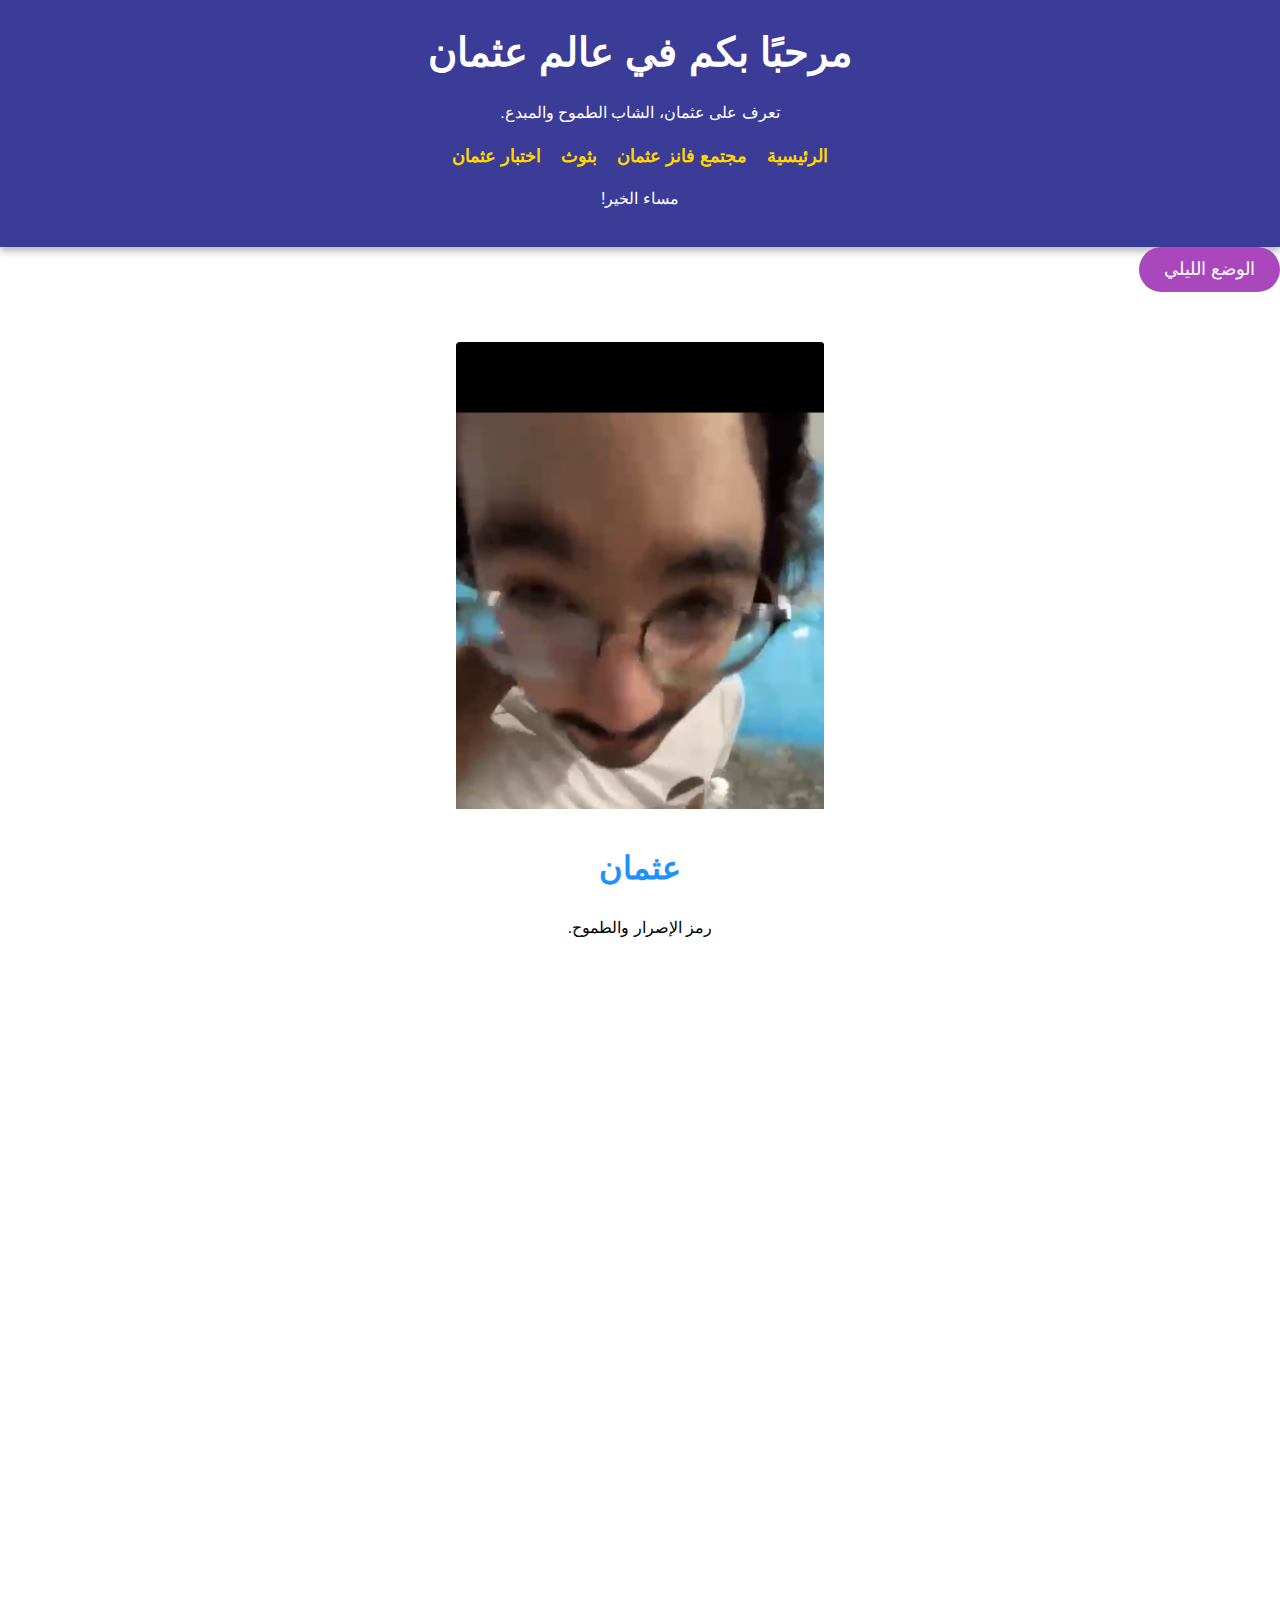
==== index.html @ fd5c9249 "Add files via upload" ====
<!DOCTYPE html>
<html lang="ar" dir="rtl">
<head>
    <meta charset="UTF-8">
    <meta name="viewport" content="width=device-width, initial-scale=1.0">
    <title>عالم عثمان</title>
    <link rel="stylesheet" href="style.css">
</head>
<body>
    
    <header>
        <div class="container">
            <h1>مرحبًا بكم في عالم عثمان</h1>
            <p>تعرف على عثمان، الشاب الطموح والمبدع.</p>
            <nav>
                <ul>
                    <li><a href="#home">الرئيسية</a></li>
                    <li><a href="edit.html">مجتمع فانز عثمان</a></li>
                    <li><a href="live.html">بثوث</a></li>
                    <li><a href="Quiz.html">اختبار عثمان</a></li>
                </ul>
            </nav>
        </div>
    </header>

    <button id="darkModeToggle">الوضع الليلي</button>
    
    <section id="home" class="section">
        <div class="container">
            <img src="1.webp" alt="عثمان" class="profile-img">
            <h2>عثمان</h2>
            <p>رمز الإصرار والطموح.</p>
        </div>
    </section>

    
    <section id="about" class="section">
        <div class="container">
            <h2>من هو عثمان؟</h2>
            <ul>
                <li>العمر: 18 عامًا</li>
                <li>السكن: الخبر</li>
                <li>الدراسة: طالب الجامعه السعوديه الاكترونيه</li>
                <li>الطول: 169 سم</li>
                <li>الهوايات: البرمجة، التصميم، السفر</li>
                <li>الطموح: أن يصبح رائدًا في مجال التقنية</li>
            </ul>
        </div>
    </section>

    
    <section id="gallery" class="section">
        <div class="container">
            <h2>ذكريات عثمان</h2>
            <div class="gallery">
                <img src="1.webp" alt="صورة 1">
                <img src="2.webp" alt="صورة 2">
                <img src="3.png" alt="صورة 3">
                <img src="3.png" alt="صورة 4">
            </div>
        </div>
    </section>


    <section id="paypal" class="section">
        <div class="container">
            <h2>دعم مادي لي عوثامان</h2>
          <li><link rel="stylesheet" href="">صبر انتظر عثمان يرسل لي رقم حسابه</li>
        </div>
    </section>

   
    <section id="contact" class="section">
        <div class="container">
            <h2>تواصل مع عثمان</h2>
            <form>
                <input type="text" placeholder="الاسم" required>
                <input type="email" placeholder="البريد الإلكتروني" required>
                <textarea placeholder="الرسالة" required></textarea>
                <button type="submit">إرسال</button>
            </form>
        </div>
    </section>

    <section id="testimonials" class="section">
        <div class="container">
            <h2>شهادات الزوار</h2>
            <div class="testimonials">
                <p>"عثمان شخصية مميزة وملهمة!"</p>
                <p>"طموح وإبداع لا مثيل له."</p>
                <p>"نتمنى له التوفيق في مسيرته." - زائر من الخبر</p>
            </div>
        </div>
    </section>
    
    <section id="map" class="section">
        <div class="container">
            <h2>موقع الخبر</h2>
            <iframe 
                src="https://www.google.com/maps/embed?pb=!1m18!1m12!1m3!1d3710.1483741194693!2d50.18979831540289!3d26.275002383396026!2m3!1f0!2f0!3f0!3m2!1i1024!2i768!4f13.1!3m3!1m2!1s0x3e49e8150a3b29b1%3A0x4219d59ff784fbe!2sKhobar!5e0!3m2!1sen!2ssa!4v1695740314677!5m2!1sen!2ssa" 
                width="100%" height="450" style="border:0;" allowfullscreen="" loading="lazy" referrerpolicy="no-referrer-when-downgrade">
            </iframe>
        </div>
    </section>
    
    


    <section id="stats" class="section">
        <div class="container">
            <h2>إحصائيات عثمان</h2>
            <div class="stats">
                <div>
                    <h3>120+</h3>
                    <p>مشروع تم إنجازه</p>
                </div>
                <div>
                    <h3>300+</h3>
                    <p>ساعة تعلم</p>
                </div>
                <div>
                    <h3>50+</h3>
                    <p>تفاعل زائر</p>
                </div>
            </div>
        </div>
    </section>
    
    

    <section id="socials" class="section">
        <div class="container">
            <h2>تابع عثمان على مواقع التواصل</h2>
            <div class="social-buttons">
                <a href="https://facebook.com" target="_blank" class="social-btn facebook">Facebook</a>
                <a href="https://twitter.com" target="_blank" class="social-btn twitter">Twitter</a>
                <a href="https://instagram.com" target="_blank" class="social-btn instagram">Instagram</a>
            </div>
        </div>
    </section>
    
    <section id="drawingCanvas" class="section">
        <div class="container">
            <h2>ارسم أو اكتب رسالة لعثمان</h2>
            <canvas id="canvas" width="500" height="300"></canvas>
            <button id="clearCanvas">مسح اللوحة</button>
        </div>
    </section>
    
    <div id="newsTicker">
        <marquee>عثمان يحصل على جائزة أفضل طالب في الكلية التقنية لعام 2024 🎉 | عثمان يخطط لإطلاق مشروع جديد قريبًا 🚀 | زوروا الموقع لمزيد من التحديثات!</marquee>
    </div>

    <section id="clickGame" class="section">
        <div class="container">
            <h2>تحدي النقر السريع</h2>
            <p>كم مرة تستطيع النقر في 10 ثوانٍ؟</p>
            <button id="clickMe">ابدأ</button>
            <p>النقرات: <span id="clickCount">0</span></p>
        </div>
    </section>
    
    <section id="chatbot" class="section">
        <div class="container">
            <h2>تحدث مع عثمان!</h2>
            <div id="chatBox">
                <div id="chatMessages"></div>
                <input type="text" id="chatInput" placeholder="اكتب رسالتك هنا...">
                <button id="sendMessage">إرسال</button>
            </div>
        </div>
    </section>

    <div id="particles-js"></div>

    <div id="game">
        <div id="ball"></div>
    </div>
    
    
    <script>
        const chatMessages = document.getElementById("chatMessages");
        const chatInput = document.getElementById("chatInput");
    
        document.getElementById("sendMessage").addEventListener("click", () => {
            const userMessage = chatInput.value;
            if (userMessage) {
                
                const userBubble = `<div class="message user">${userMessage}</div>`;
                chatMessages.innerHTML += userBubble;
    
                let botReply = "مرحبًا! أنا عثمان، كيف يمكنني مساعدتك؟";
                if (userMessage.includes("هوايتك")) botReply = "هوايتي المفضلة هي تطوير الألعاب!";
                if (userMessage.includes("طموحك")) botReply = "طموحي أن أصبح رائدًا في التقنية!";
                if (userMessage.includes("الخبر")) botReply = "نعم، أعيش في الخبر!";
                if (userMessage.includes("السلام عليكم")) botReply = "عليكم السلام يا اخويي ؟؟؟";
                if (userMessage.includes(" عثمان")) botReply = "دز امها خلاص";
    
                const botBubble = `<div class="message bot">${botReply}</div>`;
                setTimeout(() => {
                    chatMessages.innerHTML += botBubble;
                    chatMessages.scrollTop = chatMessages.scrollHeight;
                }, 500);
    
                chatInput.value = "";
            }
        });
    </script>
    
    <style>
    #chatBox {
        border: 2px solid #1e90ff;
        border-radius: 10px;
        padding: 10px;
        max-width: 400px;
        margin: auto;
    }
    
    #chatMessages {
        max-height: 200px;
        overflow-y: auto;
        margin-bottom: 10px;
    }
    
    .message {
        padding: 10px;
        margin: 5px 0;
        border-radius: 5px;
        font-size: 0.9rem;
    }
    
    .user {
        background: #1e90ff;
        color: #fff;
        text-align: right;
    }
    
    .bot {
        background: #ddd;
        color: #000;
        text-align: left;
    }
    </style>
    
    
    <button id="backToTop" title="العودة إلى الأعلى">↑</button>

 
    
    <script src="script.js"></script>

</body>
</html>
---- style.css ----
body {
    font-family: 'Tajawal', sans-serif;
    margin: 0;
    padding: 0;
    box-sizing: border-box;
    line-height: 1.6;
}

.container {
    width: 90%;
    max-width: 1200px;
    margin: auto;
}


header {
    background: #3b3b98;
    color: #fff;
    padding: 20px 0;
    text-align: center;
    box-shadow: 0 4px 8px rgba(0, 0, 0, 0.3);
}

header h1 {
    font-size: 2.5rem;
    margin: 0;
}

header nav ul {
    list-style: none;
    padding: 0;
    margin: 10px 0 0;
    display: flex;
    justify-content: center;
    gap: 20px;
}

header nav ul li {
    margin: 0;
}

header nav ul li a {
    text-decoration: none;
    color: #ffd700;
    font-size: 1.1rem;
    font-weight: bold;
    transition: color 0.3s ease;
}

header nav ul li a:hover {
    color: #ff4444;
}



.section {
    padding: 50px 0;
    text-align: center;
    opacity: 0;
    transform: translateY(50px);
    transition: all 0.5s ease-in-out;
}

.section.visible {
    opacity: 1;
    transform: translateY(0);
}

.section h2 {
    margin-bottom: 20px;
    font-size: 2rem;
    color: #1e90ff;
}


.gallery {
    display: flex;
    justify-content: center;
    gap: 20px;
}

.gallery img {
    width: 200px;
    height: 200px;
    object-fit: cover;
    border-radius: 10px;
    transition: transform 0.3s;
}

.gallery img:hover {
    transform: scale(1.1);
}


form {
    max-width: 600px;
    margin: auto;
}

form input,
form textarea,
form button {
    width: 100%;
    margin-bottom: 10px;
    padding: 10px;
    border: 1px solid #ddd;
    border-radius: 5px;
}

form button {
    background: #1e90ff;
    color: #fff;
    font-size: 1.2rem;
    cursor: pointer;
    transition: background 0.3s ease;
}

form button:hover {
    background: #00509e;
}


.stats {
    display: flex;
    justify-content: space-around;
    text-align: center;
}

.stats div {
    margin: 10px;
}

.stats h3 {
    font-size: 2.5rem;
    color: #1e90ff;
}


button {
    padding: 12px 25px;
    background-color: #ab47bc;
    color: white;
    border: none;
    cursor: pointer;
    border-radius: 30px;
    font-size: 1.1rem;
    transition: background-color 0.3s ease, transform 0.3s ease;
}

button:hover {
    background-color: #8e24aa;
    transform: scale(1.05);
}


body.dark-mode {
    background-color: #121212;
    color: #fff;
}

body.dark-mode header {
    background: #333;
}

body.dark-mode button {
    background: #fff;
    color: #333;
}


.counters {
    display: flex;
    justify-content: space-around;
    text-align: center;
}

.counters div {
    margin: 10px;
}

.counters .counter {
    font-size: 2.5rem;
    color: #1e90ff;
}


#backToTop {
    position: fixed;
    bottom: 20px;
    right: 20px;
    display: none;
    background-color: #1e90ff;
    color: white;
    border: none;
    border-radius: 50%;
    width: 40px;
    height: 40px;
    font-size: 1.5rem;
    cursor: pointer;
    box-shadow: 0 2px 5px rgba(0, 0, 0, 0.2);
    transition: background 0.3s ease;
}

#backToTop:hover {
    background-color: #00509e;
}


.social-buttons {
    display: flex;
    justify-content: center;
    gap: 20px;
}

.social-btn {
    text-decoration: none;
    padding: 10px 20px;
    border-radius: 30px;
    font-size: 1rem;
    color: white;
    transition: transform 0.3s ease, box-shadow 0.3s ease;
}

.social-btn.facebook {
    background: #4267B2;
}

.social-btn.twitter {
    background: #1DA1F2;
}

.social-btn.instagram {
    background: linear-gradient(45deg, #FFDC80, #C13584, #E1306C, #FD1D1D);
}

.social-btn:hover {
    transform: scale(1.1);
    box-shadow: 0 4px 15px rgba(0, 0, 0, 0.3);
}


canvas {
    border: 1px solid #ddd;
    display: block;
    margin: 20px auto;
}

#clearCanvas {
    display: block;
    margin: 10px auto;
    padding: 10px 20px;
    background-color: #ff4444;
    color: white;
    border: none;
    border-radius: 5px;
    cursor: pointer;
    transition: background-color 0.3s;
}

#clearCanvas:hover {
    background-color: #cc0000;
}


#particles-js {
    position: fixed;
    width: 100%;
    height: 100%;
    z-index: -1;
}
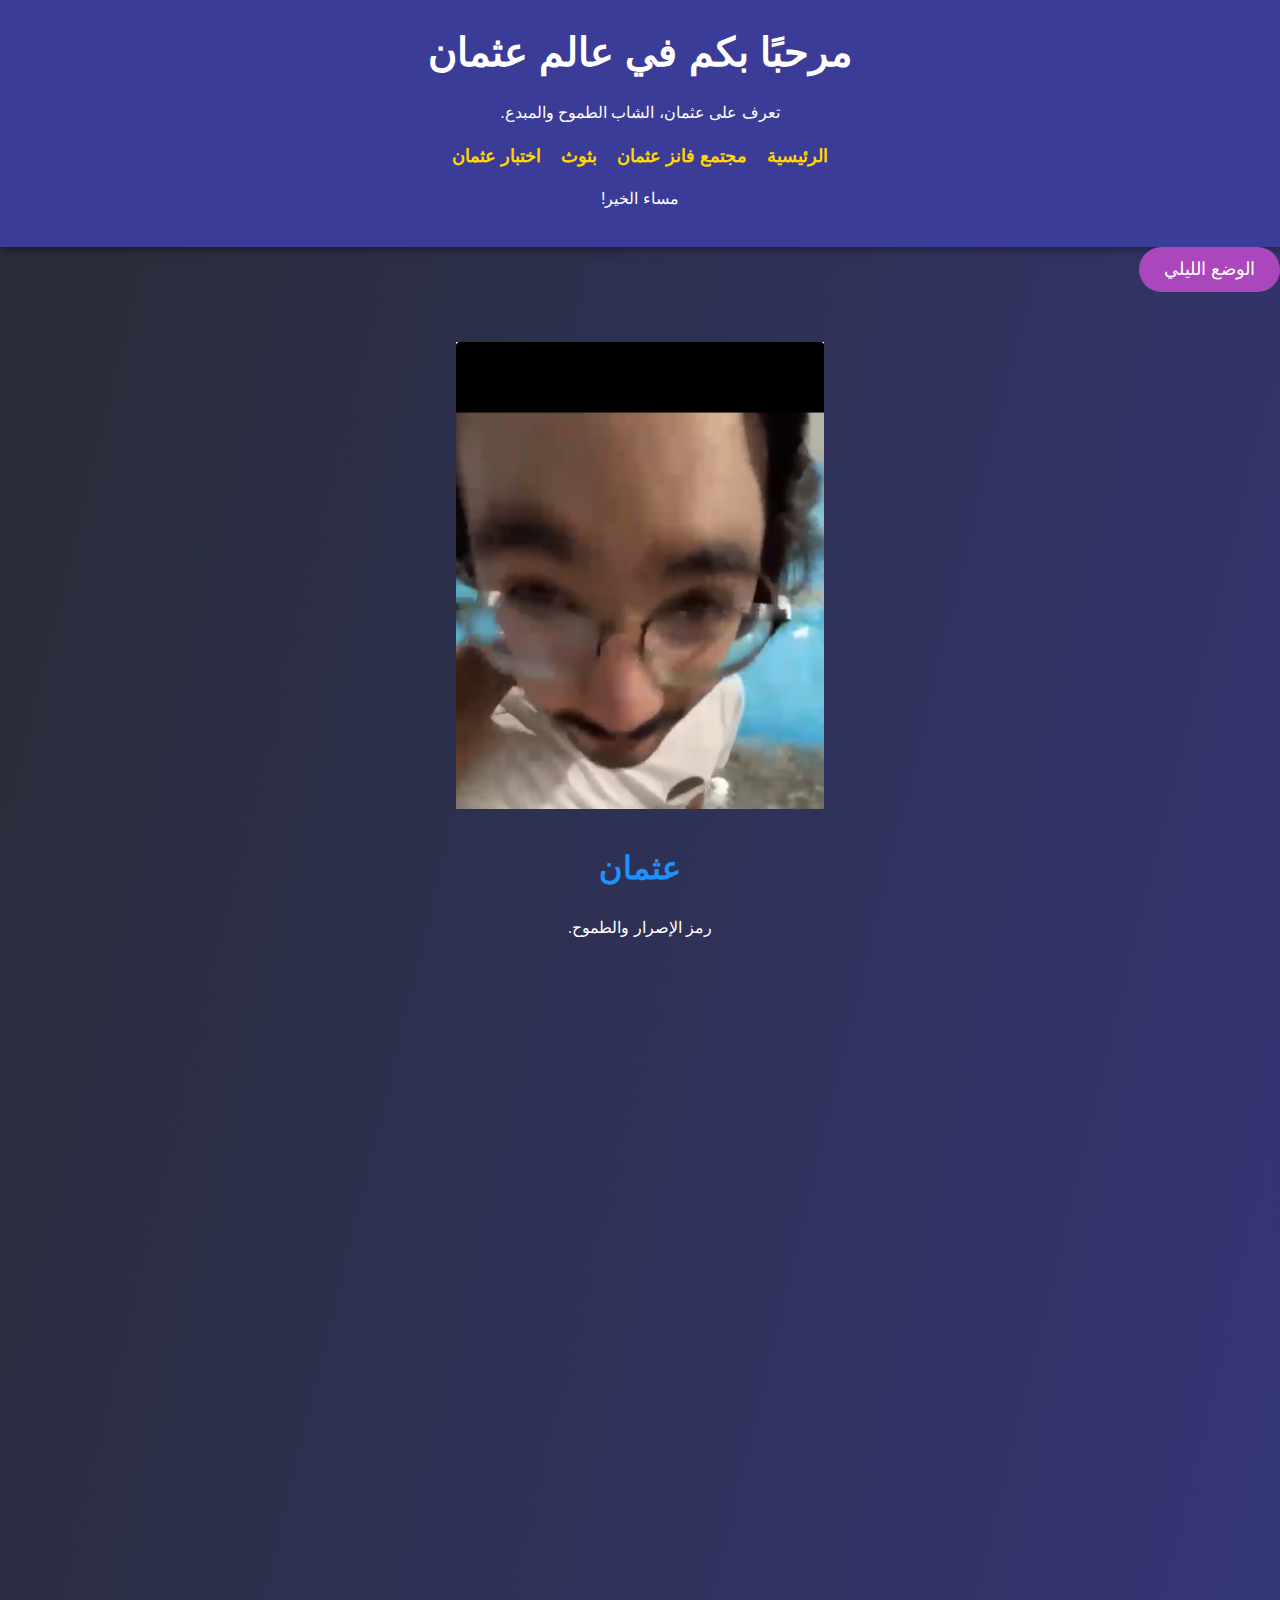
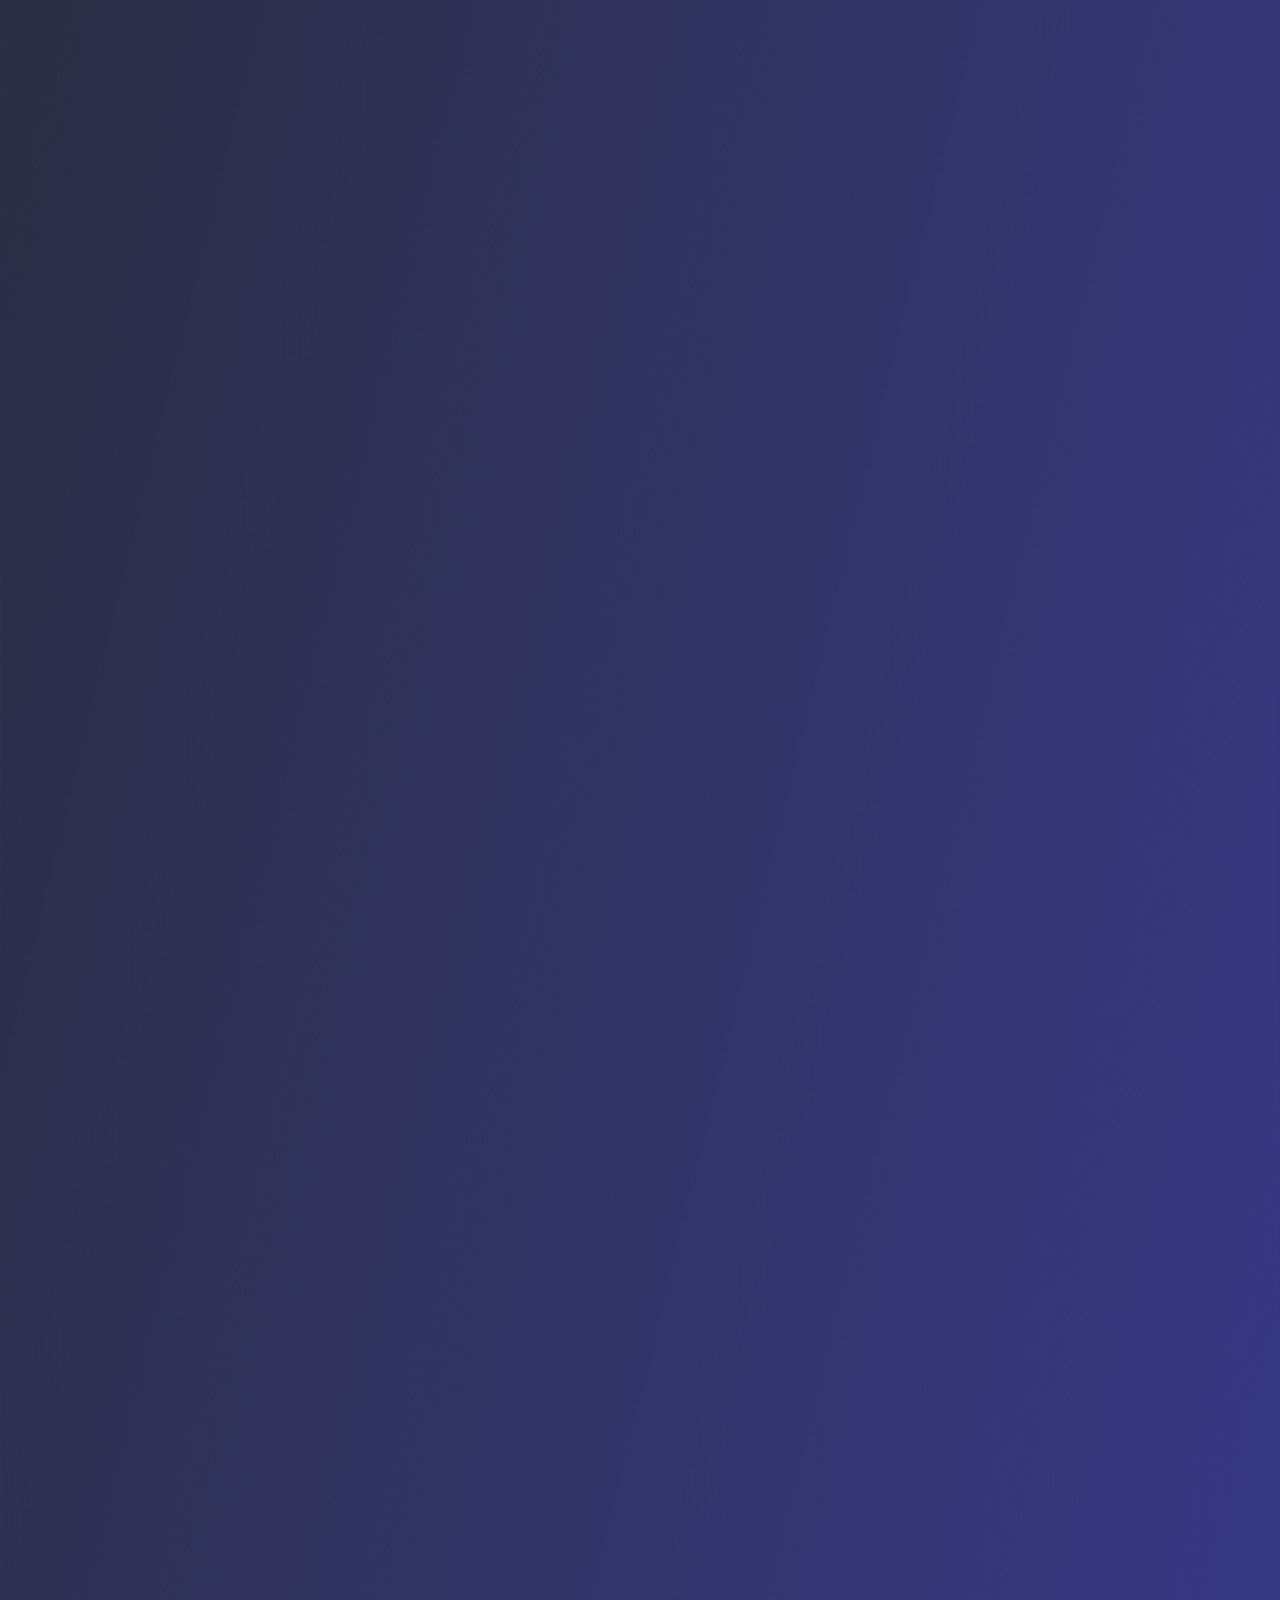
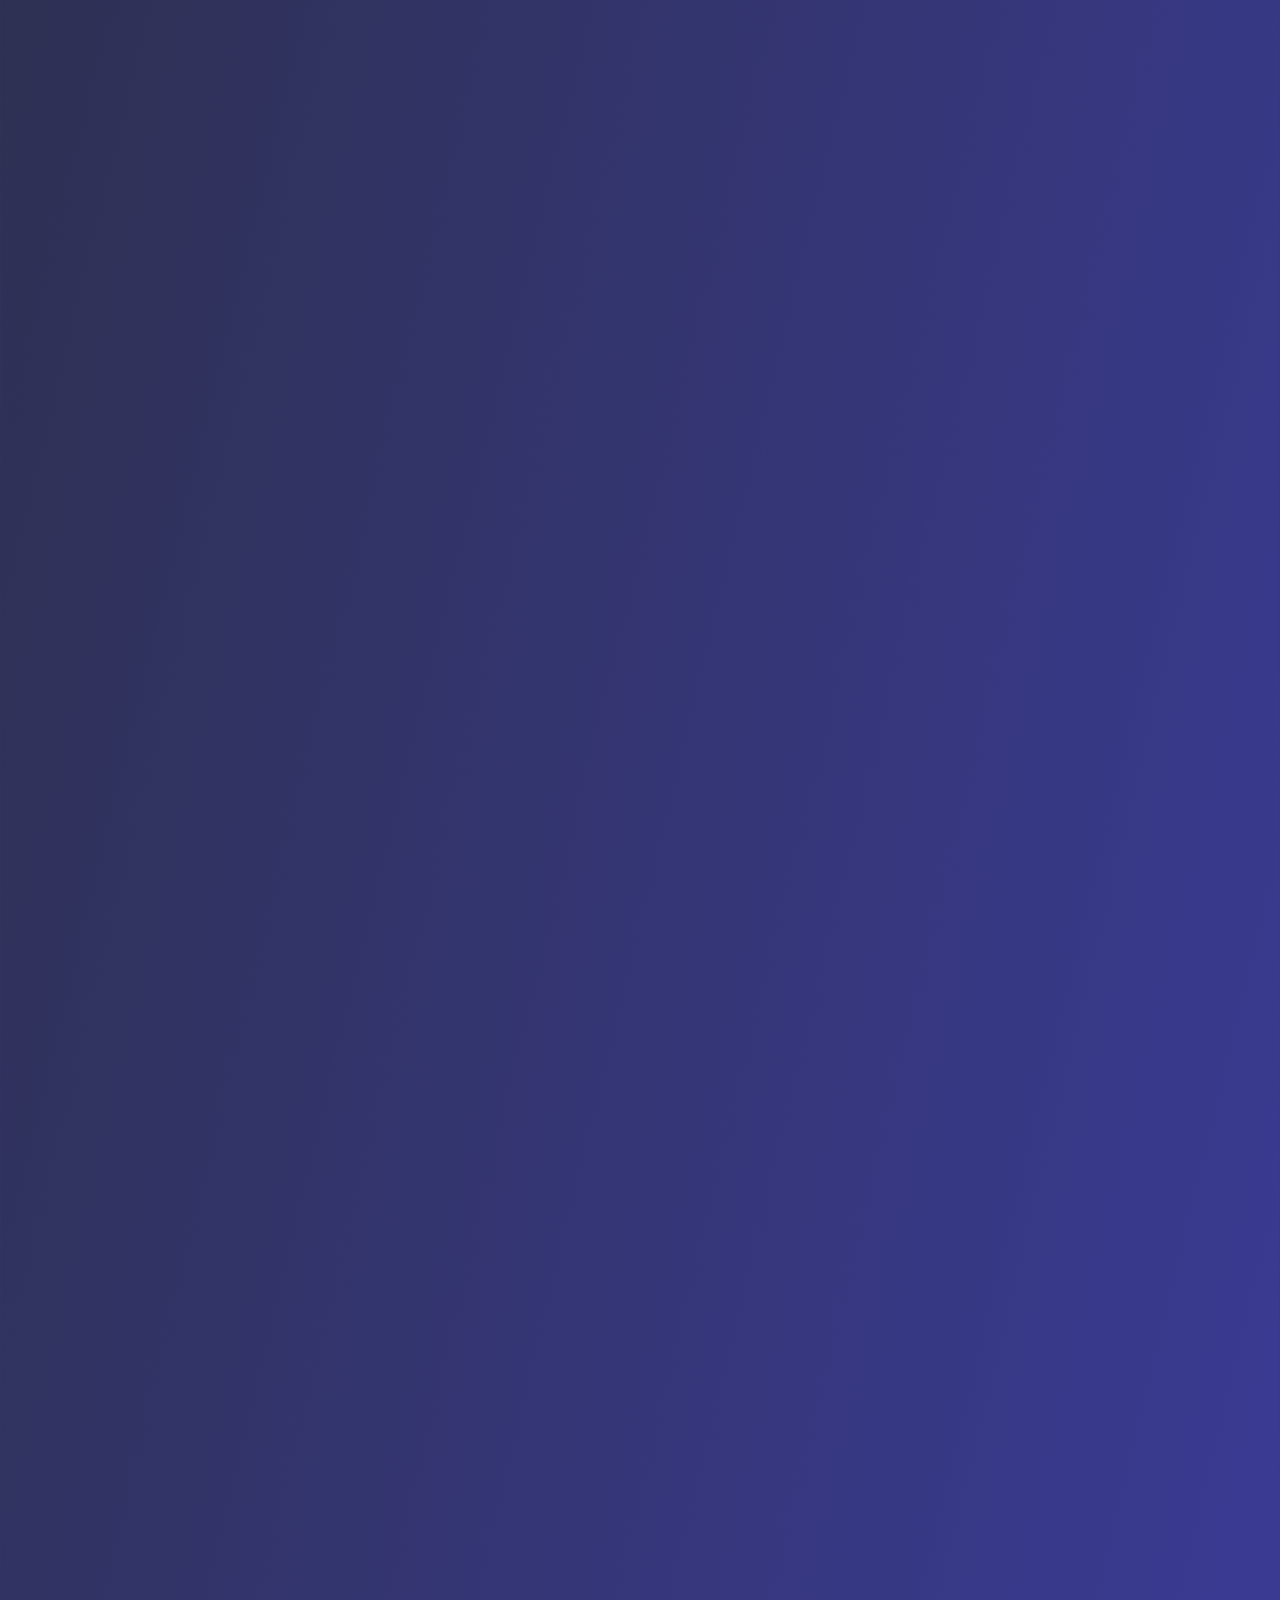
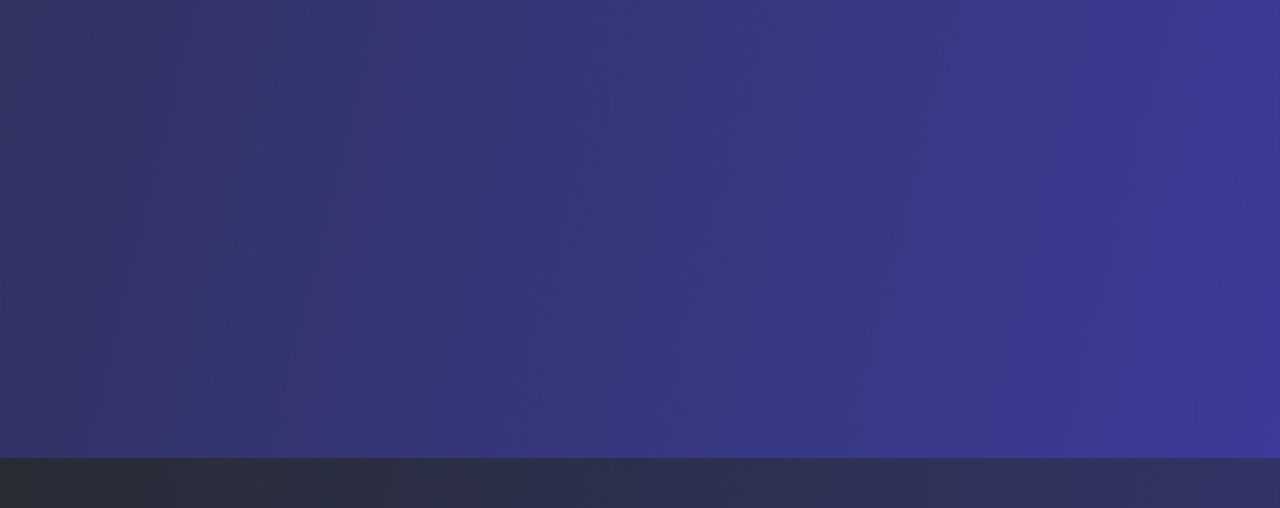
==== commit 72fb550a: "Update index.html" ====
--- a/index.html
+++ b/index.html
@@ -55,8 +55,8 @@
             <div class="gallery">
                 <img src="1.webp" alt="صورة 1">
                 <img src="2.webp" alt="صورة 2">
-                <img src="3.png" alt="صورة 3">
-                <img src="3.png" alt="صورة 4">
+                <img src="3.webp" alt="صورة 3">
+                
             </div>
         </div>
     </section>
--- a/style.css
+++ b/style.css
@@ -5,6 +5,8 @@
     padding: 0;
     box-sizing: border-box;
     line-height: 1.6;
+    background: linear-gradient(to bottom right, #282c34, #3b3b98);
+    color: #fff;
 }
 
 .container {
@@ -12,6 +14,7 @@
     max-width: 1200px;
     margin: auto;
 }
+
 
 
 header {
@@ -74,10 +77,12 @@
 }
 
 
+
 .gallery {
     display: flex;
     justify-content: center;
     gap: 20px;
+    flex-wrap: wrap;
 }
 
 .gallery img {
@@ -91,6 +96,7 @@
 .gallery img:hover {
     transform: scale(1.1);
 }
+
 
 
 form {
@@ -121,6 +127,7 @@
 }
 
 
+
 .stats {
     display: flex;
     justify-content: space-around;
@@ -135,6 +142,7 @@
     font-size: 2.5rem;
     color: #1e90ff;
 }
+
 
 
 button {
@@ -154,6 +162,7 @@
 }
 
 
+
 body.dark-mode {
     background-color: #121212;
     color: #fff;
@@ -169,6 +178,7 @@
 }
 
 
+
 .counters {
     display: flex;
     justify-content: space-around;
@@ -183,6 +193,7 @@
     font-size: 2.5rem;
     color: #1e90ff;
 }
+
 
 
 #backToTop {
@@ -207,6 +218,7 @@
 }
 
 
+
 .social-buttons {
     display: flex;
     justify-content: center;
@@ -238,6 +250,7 @@
     transform: scale(1.1);
     box-shadow: 0 4px 15px rgba(0, 0, 0, 0.3);
 }
+
 
 
 canvas {
@@ -263,6 +276,7 @@
 }
 
 
+
 #particles-js {
     position: fixed;
     width: 100%;
@@ -270,4 +284,93 @@
     z-index: -1;
 }
 
-
+/* الاستجابة للهواتف المحمولة */
+@media screen and (max-width: 768px) {
+    header h1 {
+        font-size: 2rem;
+    }
+
+    header nav ul {
+        flex-direction: column;
+    }
+
+    .gallery {
+        flex-direction: column;
+        gap: 10px;
+    }
+
+    .gallery img {
+        width: 100%;
+        height: auto;
+    }
+
+    .stats {
+        flex-direction: column;
+    }
+
+    .stats div {
+        margin: 20px 0;
+    }
+
+    .section h2 {
+        font-size: 1.8rem;
+    }
+
+    .container {
+        width: 95%;
+    }
+
+    form {
+        padding: 15px;
+    }
+
+    form input,
+    form textarea,
+    form button {
+        padding: 12px;
+    }
+
+    button {
+        padding: 10px 20px;
+        font-size: 1rem;
+    }
+
+    #backToTop {
+        width: 50px;
+        height: 50px;
+        font-size: 1.2rem;
+    }
+
+    .social-btn {
+        padding: 8px 16px;
+        font-size: 0.9rem;
+    }
+}
+
+@media screen and (max-width: 480px) {
+    header h1 {
+        font-size: 1.5rem;
+    }
+
+    form {
+        max-width: 90%;
+    }
+
+    .stats h3 {
+        font-size: 2rem;
+    }
+
+    .counters .counter {
+        font-size: 2rem;
+    }
+
+    button {
+        padding: 8px 18px;
+        font-size: 1rem;
+    }
+
+    .social-btn {
+        padding: 6px 14px;
+        font-size: 0.8rem;
+    }
+}
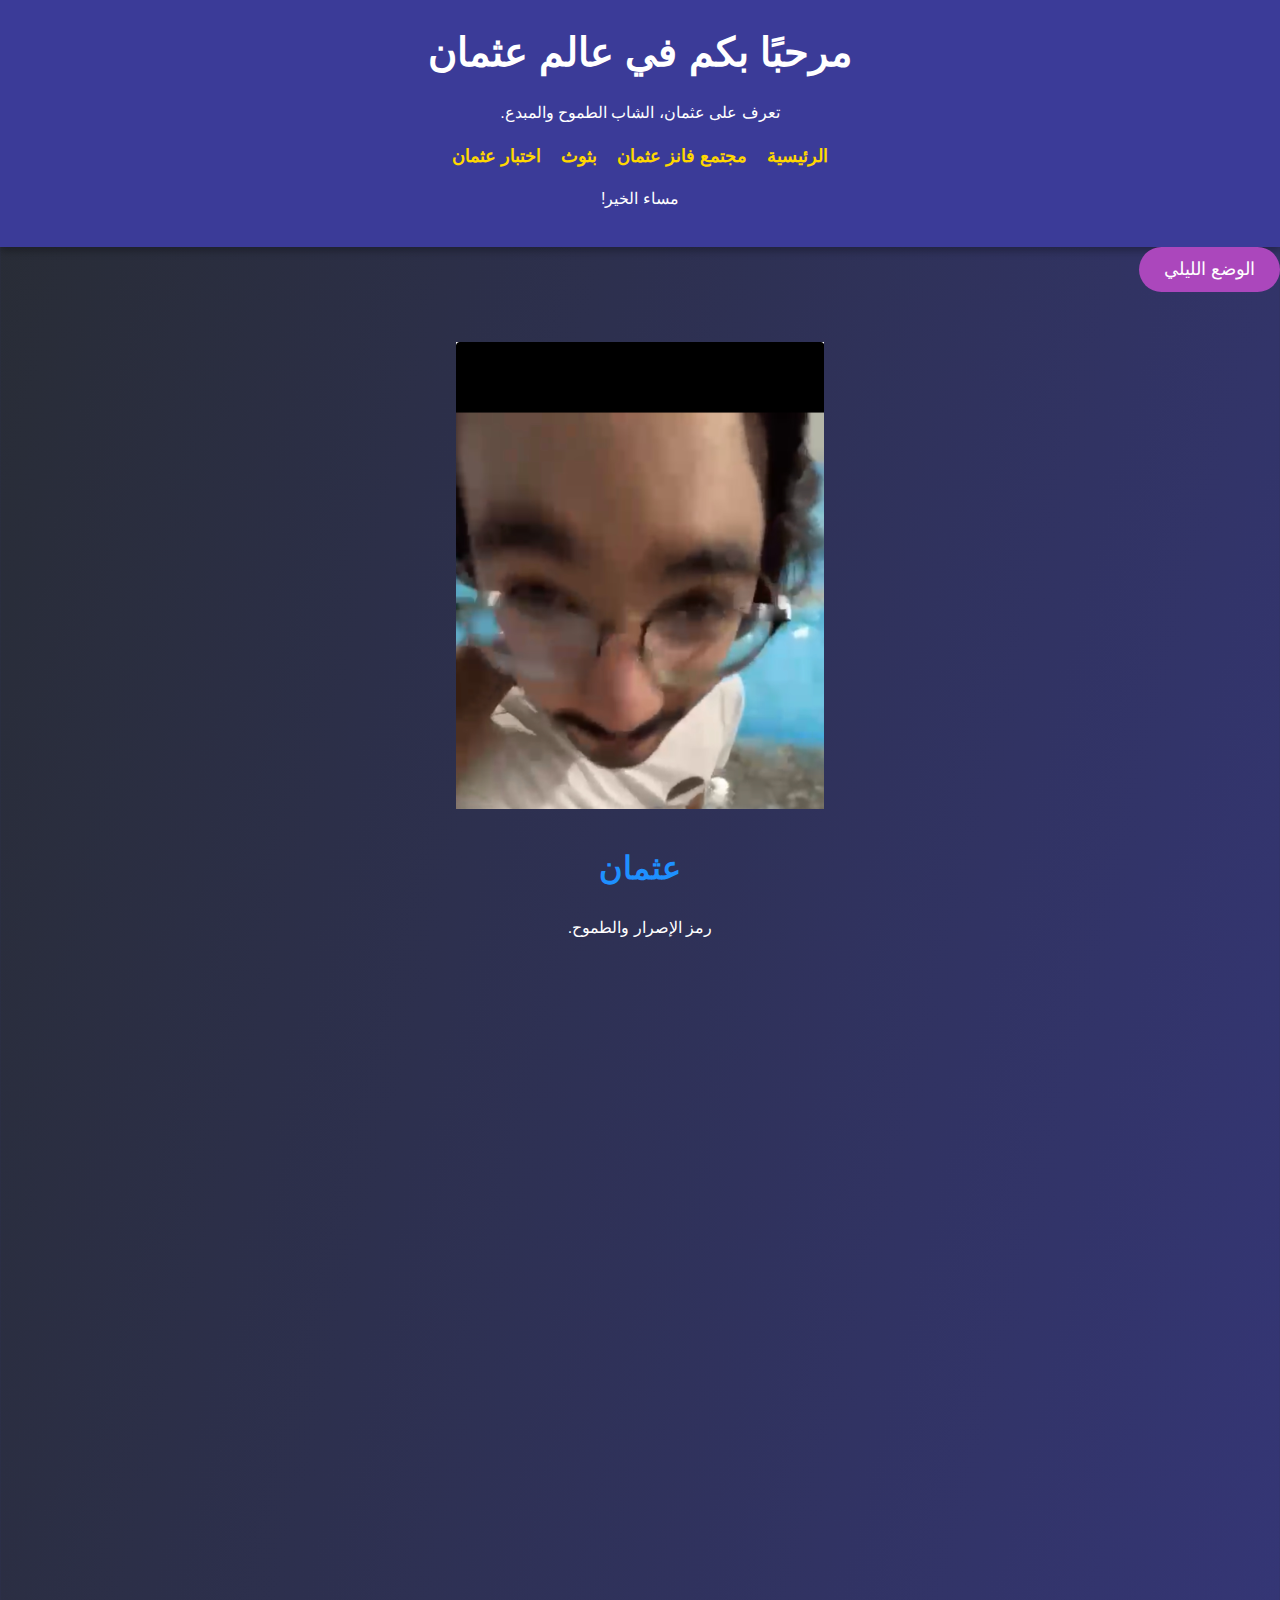
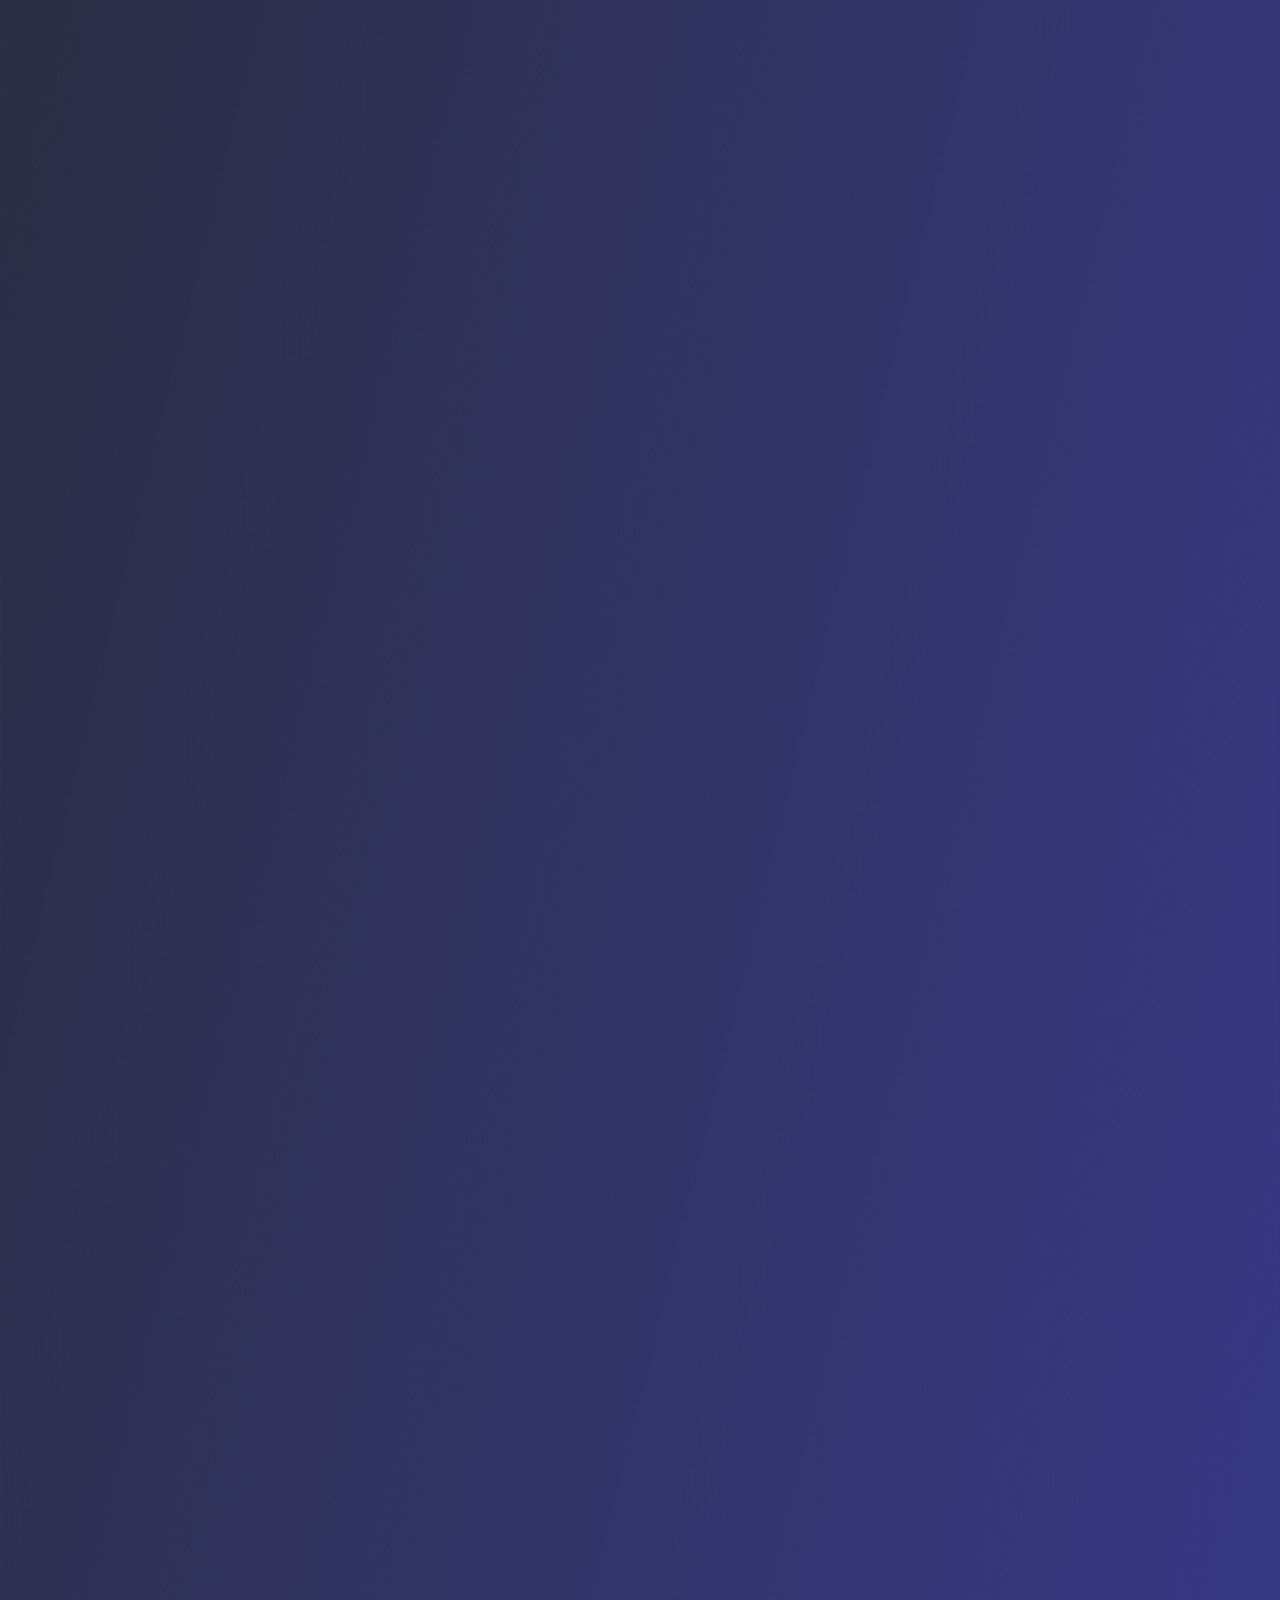
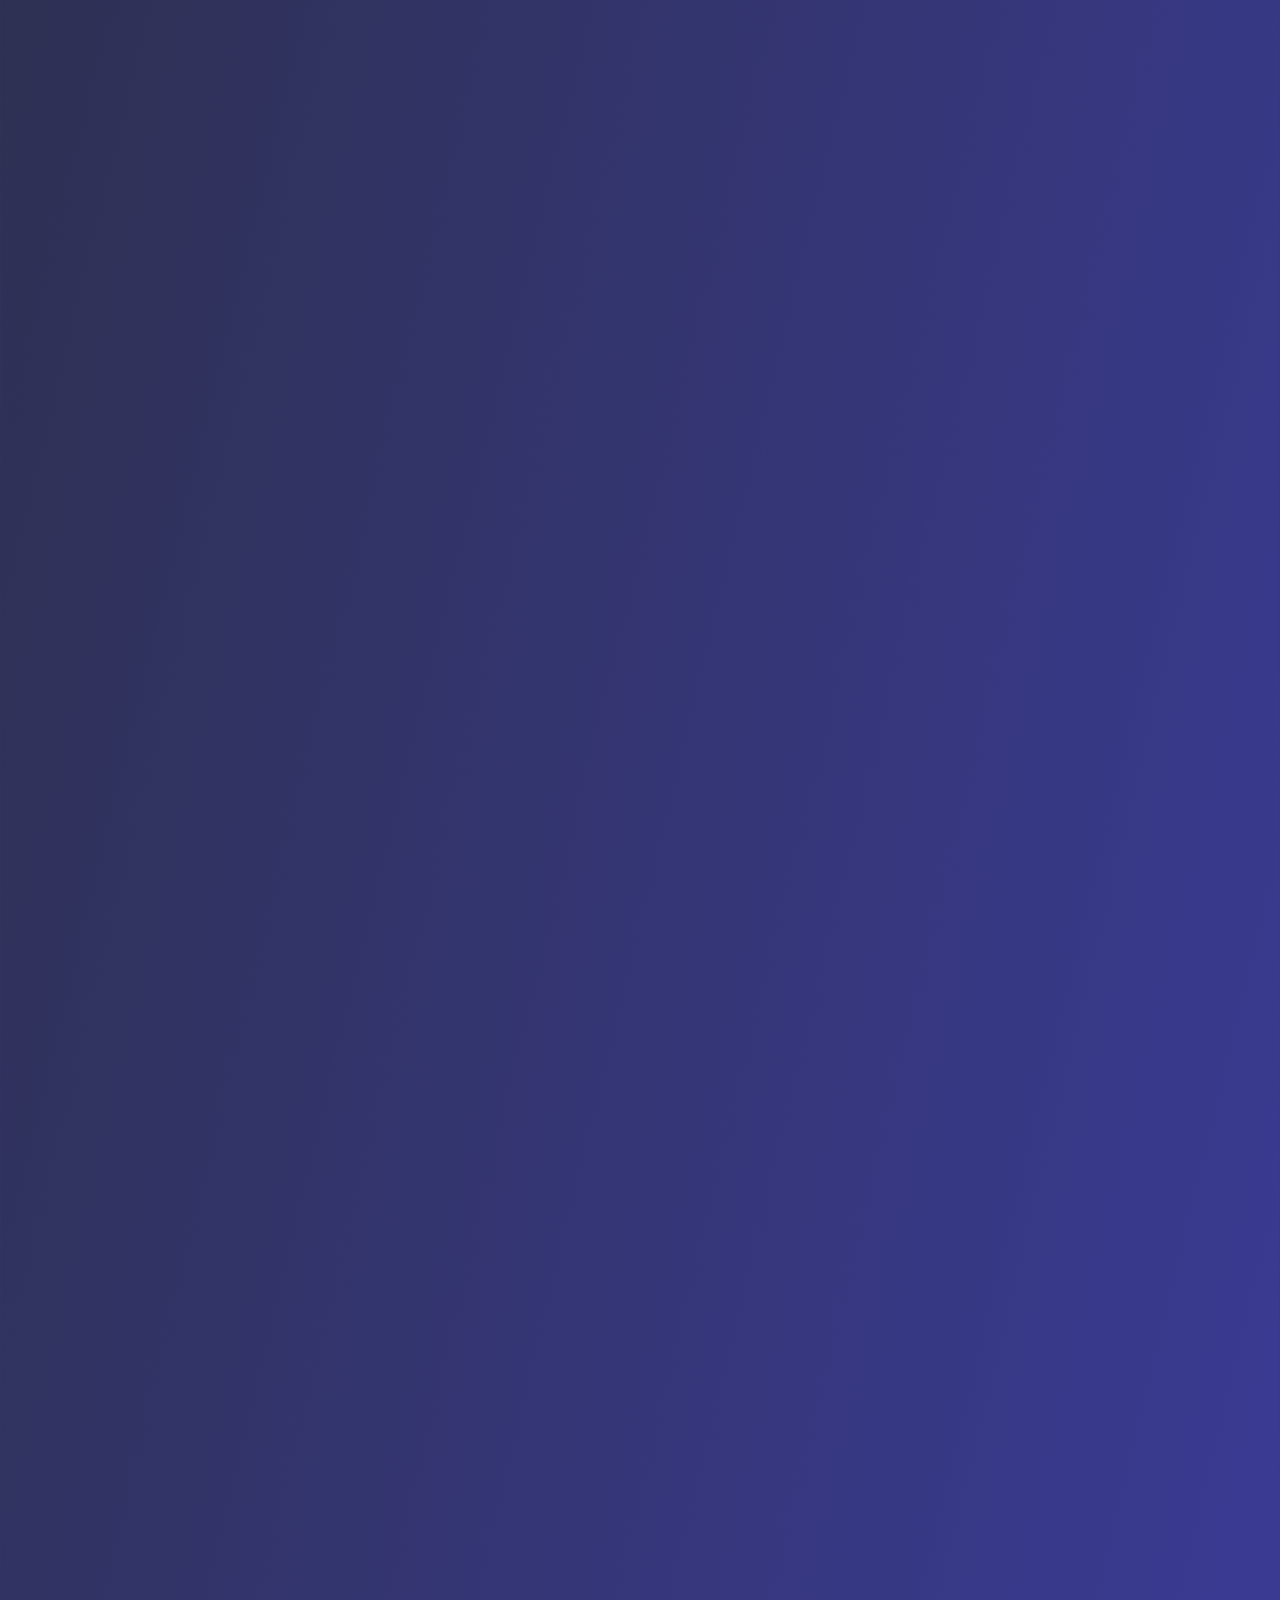
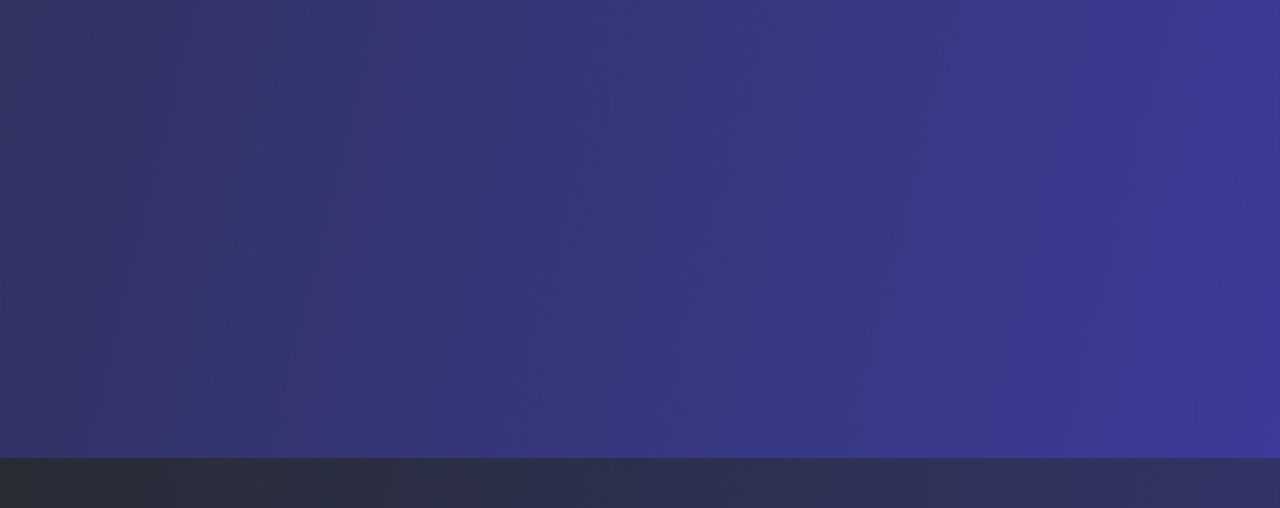
==== commit 50ba6beb: "Update index.html" ====
--- a/index.html
+++ b/index.html
@@ -195,6 +195,7 @@
                 if (userMessage.includes("الخبر")) botReply = "نعم، أعيش في الخبر!";
                 if (userMessage.includes("السلام عليكم")) botReply = "عليكم السلام يا اخويي ؟؟؟";
                 if (userMessage.includes(" عثمان")) botReply = "دز امها خلاص";
+                if (userMessage.includes(" ابي فلوس")) botReply = "كلمني دس و ابشر";
     
                 const botBubble = `<div class="message bot">${botReply}</div>`;
                 setTimeout(() => {
